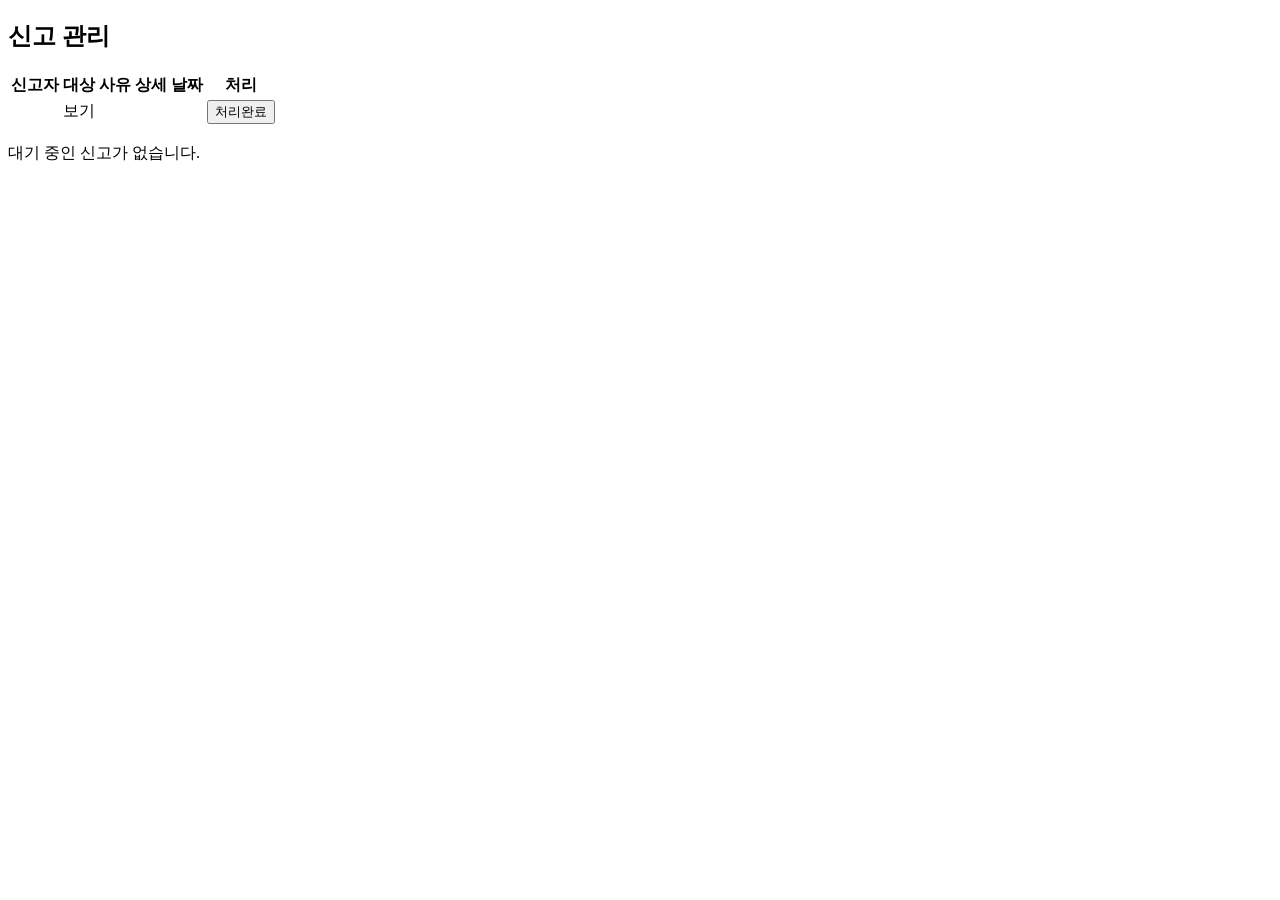
==== src/main/resources/templates/admin-reports.html @ adb5646c "admin page, 신고 기능 추가" ====
<!DOCTYPE html>
<html lang="ko" xmlns:th="http://www.thymeleaf.org">
<head th:replace="~{fragments/nav :: head('admin')}"></head>
<body>
<div th:replace="~{fragments/nav :: nav}"></div>

<section class="admin-wrap">
  <h2>신고 관리</h2>

  <table class="admin-report-table">
    <thead>
    <tr>
      <th>신고자</th>
      <th>대상</th>
      <th>사유</th>
      <th>상세</th>
      <th>날짜</th>
      <th>처리</th>
    </tr>
    </thead>
    <tbody>
    <tr th:each="r : ${reports}">
      <td th:text="${r.reporter.userName}"></td>
      <td>
        <span th:text="${r.targetType == 'BOARD'} ? '게시물' : '유저'"></span>
        <a th:if="${r.targetType == 'BOARD'}" th:href="@{/board/{id}(id=${r.targetId})}">보기</a>
      </td>
      <td th:text="${r.reason}"></td>
      <td th:text="${r.detail}"></td>
      <td th:text="${#temporals.format(r.regDate, 'yyyy-MM-dd HH:mm')}"></td>
      <td>
        <form th:action="@{/admin/reports/{id}/resolve(id=${r.id})}" method="post">
          <button type="submit">처리완료</button>
        </form>
      </td>
    </tr>
    </tbody>
  </table>

  <p th:if="${reports.isEmpty()}">대기 중인 신고가 없습니다.</p>
</section>

</body>
</html>
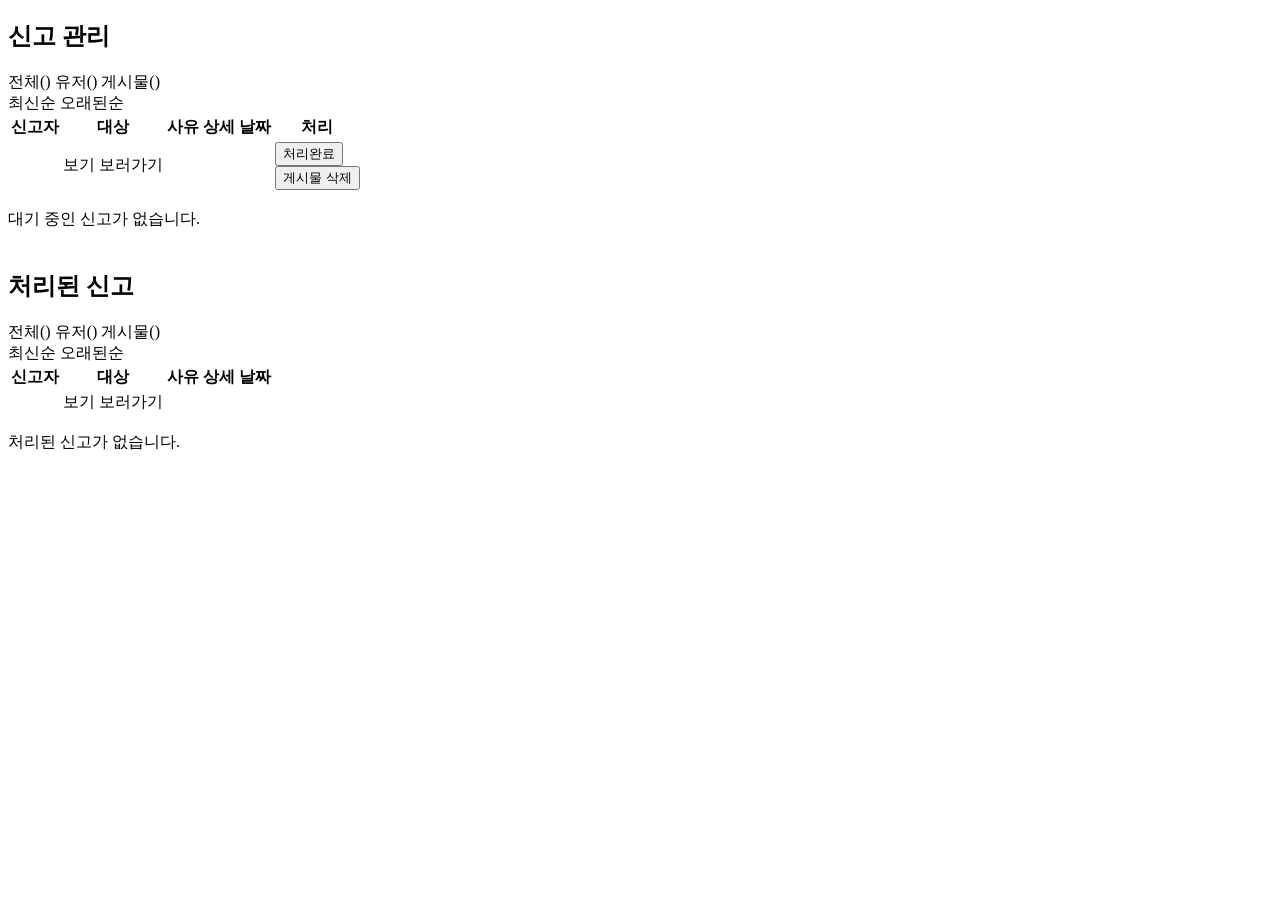
==== commit e55d6ffe: "피드 이미지 크기(200x300) 제한" ====
--- a/src/main/resources/templates/admin-reports.html
+++ b/src/main/resources/templates/admin-reports.html
@@ -2,43 +2,134 @@
 <html lang="ko" xmlns:th="http://www.thymeleaf.org">
 <head th:replace="~{fragments/nav :: head('admin')}"></head>
 <body>
-<div th:replace="~{fragments/nav :: nav}"></div>
+  <div th:replace="~{fragments/nav :: nav}"></div>
 
-<section class="admin-wrap">
-  <h2>신고 관리</h2>
+  <section class="admin-wrap">
+    <h2>신고 관리</h2>
 
-  <table class="admin-report-table">
-    <thead>
-    <tr>
-      <th>신고자</th>
-      <th>대상</th>
-      <th>사유</th>
-      <th>상세</th>
-      <th>날짜</th>
-      <th>처리</th>
-    </tr>
-    </thead>
-    <tbody>
-    <tr th:each="r : ${reports}">
-      <td th:text="${r.reporter.userName}"></td>
-      <td>
-        <span th:text="${r.targetType == 'BOARD'} ? '게시물' : '유저'"></span>
-        <a th:if="${r.targetType == 'BOARD'}" th:href="@{/board/{id}(id=${r.targetId})}">보기</a>
-      </td>
-      <td th:text="${r.reason}"></td>
-      <td th:text="${r.detail}"></td>
-      <td th:text="${#temporals.format(r.regDate, 'yyyy-MM-dd HH:mm')}"></td>
-      <td>
-        <form th:action="@{/admin/reports/{id}/resolve(id=${r.id})}" method="post">
-          <button type="submit">처리완료</button>
-        </form>
-      </td>
-    </tr>
-    </tbody>
-  </table>
+    <div class="admin-filter-bar">
+      <div class="filter-group">
+        <a th:href="@{/admin/reports(targetType='ALL', sort=${sort})}"
+           th:classappend="${targetType == 'ALL'} ? ' active' : ''" class="filter-btn">전체(<span th:text="${pendingCounts['ALL']}"></span>)</a>
+        <a th:href="@{/admin/reports(targetType='MEMBER', sort=${sort})}"
+           th:classappend="${targetType == 'MEMBER'} ? ' active' : ''" class="filter-btn">유저(<span th:text="${pendingCounts['MEMBER']}"></span>)</a>
+        <a th:href="@{/admin/reports(targetType='BOARD', sort=${sort})}"
+           th:classappend="${targetType == 'BOARD'} ? ' active' : ''" class="filter-btn">게시물(<span th:text="${pendingCounts['BOARD']}"></span>)</a>
+      </div>
 
-  <p th:if="${reports.isEmpty()}">대기 중인 신고가 없습니다.</p>
-</section>
+      <div class="filter-group">
+        <a th:href="@{/admin/reports(targetType=${targetType}, sort='desc')}"
+           th:classappend="${sort == 'desc'} ? ' active' : ''" class="filter-btn">최신순</a>
+        <a th:href="@{/admin/reports(targetType=${targetType}, sort='asc')}"
+           th:classappend="${sort == 'asc'} ? ' active' : ''" class="filter-btn">오래된순</a>
+      </div>
+    </div>
+
+    <table class="admin-report-table">
+      <thead>
+      <tr>
+        <th>신고자</th><th>대상</th><th>사유</th><th>상세</th><th>날짜</th><th>처리</th>
+      </tr>
+      </thead>
+      <tbody>
+      <tr th:each="r : ${reports}">
+        <td class="reporter-cell" th:text="${r.reporter.userName}"></td>
+        <td>
+      <span class="target-badge" th:classappend="${r.targetType == 'BOARD'} ? ' target-board' : ' target-member'"
+            th:text="${r.targetType == 'BOARD'} ? '게시물' : '유저'"></span>
+          <a th:if="${r.targetType == 'BOARD'}" class="view-link" th:href="@{/board/{id}(id=${r.targetId})}">보기</a>
+          <a th:if="${r.targetType == 'MEMBER'}" class="view-link" th:href="@{/admin/member/{id}/profile(id=${r.targetId})}">보러가기</a>
+        </td>
+        <td><span class="reason-badge" th:text="${r.reason}"></span></td>
+        <td class="detail-cell" th:text="${r.detail}"></td>
+        <td class="date-cell" th:text="${#temporals.format(r.regDate, 'yyyy-MM-dd HH:mm')}"></td>
+        <td>
+          <form th:action="@{/admin/reports/{id}/resolve(id=${r.id})}" method="post" class="inline-form">
+            <button type="submit" class="resolve-btn">처리완료</button>
+          </form>
+          <form th:if="${r.targetType == 'BOARD'}"
+                th:action="@{/admin/reports/{id}/delete-board(id=${r.id})}"
+                method="post" class="inline-form"
+                onsubmit="return confirm('이 게시물을 삭제할까요?')">
+            <button type="submit" class="delete-btn">게시물 삭제</button>
+          </form>
+        </td>
+      </tr>
+      </tbody>
+    </table>
+
+    <div class="pagination" th:if="${reports.totalPages > 1}">
+      <a th:each="i : ${#numbers.sequence(0, reports.totalPages - 1)}"
+         th:href="@{/admin/reports(targetType=${targetType}, sort=${sort}, p=${i}, rTargetType=${rTargetType}, rSort=${rSort}, rp=${rp})}"
+         th:text="${i + 1}"
+         th:classappend="${i == p} ? ' active' : ''"
+         class="page-btn"></a>
+    </div>
+
+    <p class="empty-msg" th:if="${reports.isEmpty()}">대기 중인 신고가 없습니다.</p>
+
+
+
+    <h2 style="margin-top:40px;">처리된 신고</h2>
+
+    <div class="admin-filter-bar">
+      <div class="filter-group">
+        <a th:href="@{/admin/reports(rTargetType='ALL', rSort=${rSort}, targetType=${targetType}, sort=${sort})}"
+           th:classappend="${rTargetType == 'ALL'} ? ' active' : ''" class="filter-btn">전체(<span th:text="${resolvedCounts['ALL']}"></span>)</a>
+        <a th:href="@{/admin/reports(rTargetType='MEMBER', rSort=${rSort}, targetType=${targetType}, sort=${sort})}"
+           th:classappend="${rTargetType == 'MEMBER'} ? ' active' : ''" class="filter-btn">유저(<span th:text="${resolvedCounts['MEMBER']}"></span>)</a>
+        <a th:href="@{/admin/reports(rTargetType='BOARD', rSort=${rSort}, targetType=${targetType}, sort=${sort})}"
+           th:classappend="${rTargetType == 'BOARD'} ? ' active' : ''" class="filter-btn">게시물(<span th:text="${resolvedCounts['BOARD']}"></span>)</a>
+      </div>
+
+      <div class="filter-group">
+        <a th:href="@{/admin/reports(rTargetType=${rTargetType}, rSort='desc', targetType=${targetType}, sort=${sort})}"
+           th:classappend="${rSort == 'desc'} ? ' active' : ''" class="filter-btn">최신순</a>
+        <a th:href="@{/admin/reports(rTargetType=${rTargetType}, rSort='asc', targetType=${targetType}, sort=${sort})}"
+           th:classappend="${rSort == 'asc'} ? ' active' : ''" class="filter-btn">오래된순</a>
+      </div>
+    </div>
+
+    <table class="admin-report-table">
+      <thead>
+      <tr>
+        <th>신고자</th><th>대상</th><th>사유</th><th>상세</th><th>날짜</th>
+      </tr>
+      </thead>
+      <tbody>
+      <tr th:each="r : ${resolvedReports}">
+        <td class="reporter-cell" th:text="${r.reporter.userName}"></td>
+        <td>
+      <span class="target-badge" th:classappend="${r.targetType == 'BOARD'} ? ' target-board' : ' target-member'"
+            th:text="${r.targetType == 'BOARD'} ? '게시물' : '유저'"></span>
+          <a th:if="${r.targetType == 'BOARD'}" class="view-link" th:href="@{/board/{id}(id=${r.targetId})}">보기</a>
+          <a th:if="${r.targetType == 'MEMBER'}" class="view-link" th:href="@{/admin/member/{id}/profile(id=${r.targetId})}">보러가기</a>
+        </td>
+        <td><span class="reason-badge" th:text="${r.reason}"></span></td>
+        <td class="detail-cell" th:text="${r.detail}"></td>
+        <td class="date-cell" th:text="${#temporals.format(r.regDate, 'yyyy-MM-dd HH:mm')}"></td>
+      </tr>
+      </tbody>
+    </table>
+
+    <p class="empty-msg" th:if="${resolvedReports.isEmpty()}">처리된 신고가 없습니다.</p>
+
+    <div class="pagination" th:if="${resolvedReports.totalPages > 1}">
+      <a th:each="i : ${#numbers.sequence(0, resolvedReports.totalPages - 1)}"
+         th:href="@{/admin/reports(rTargetType=${rTargetType}, rSort=${rSort}, rp=${i}, targetType=${targetType}, sort=${sort}, p=${p})}"
+         th:text="${i + 1}"
+         th:classappend="${i == rp} ? ' active' : ''"
+         class="page-btn"></a>
+    </div>
+
+
+  </section>
+
+
+
+  <div id="toast-container"></div>
+
+  <script src="/js/common.js"></script>
 
 </body>
 </html>
